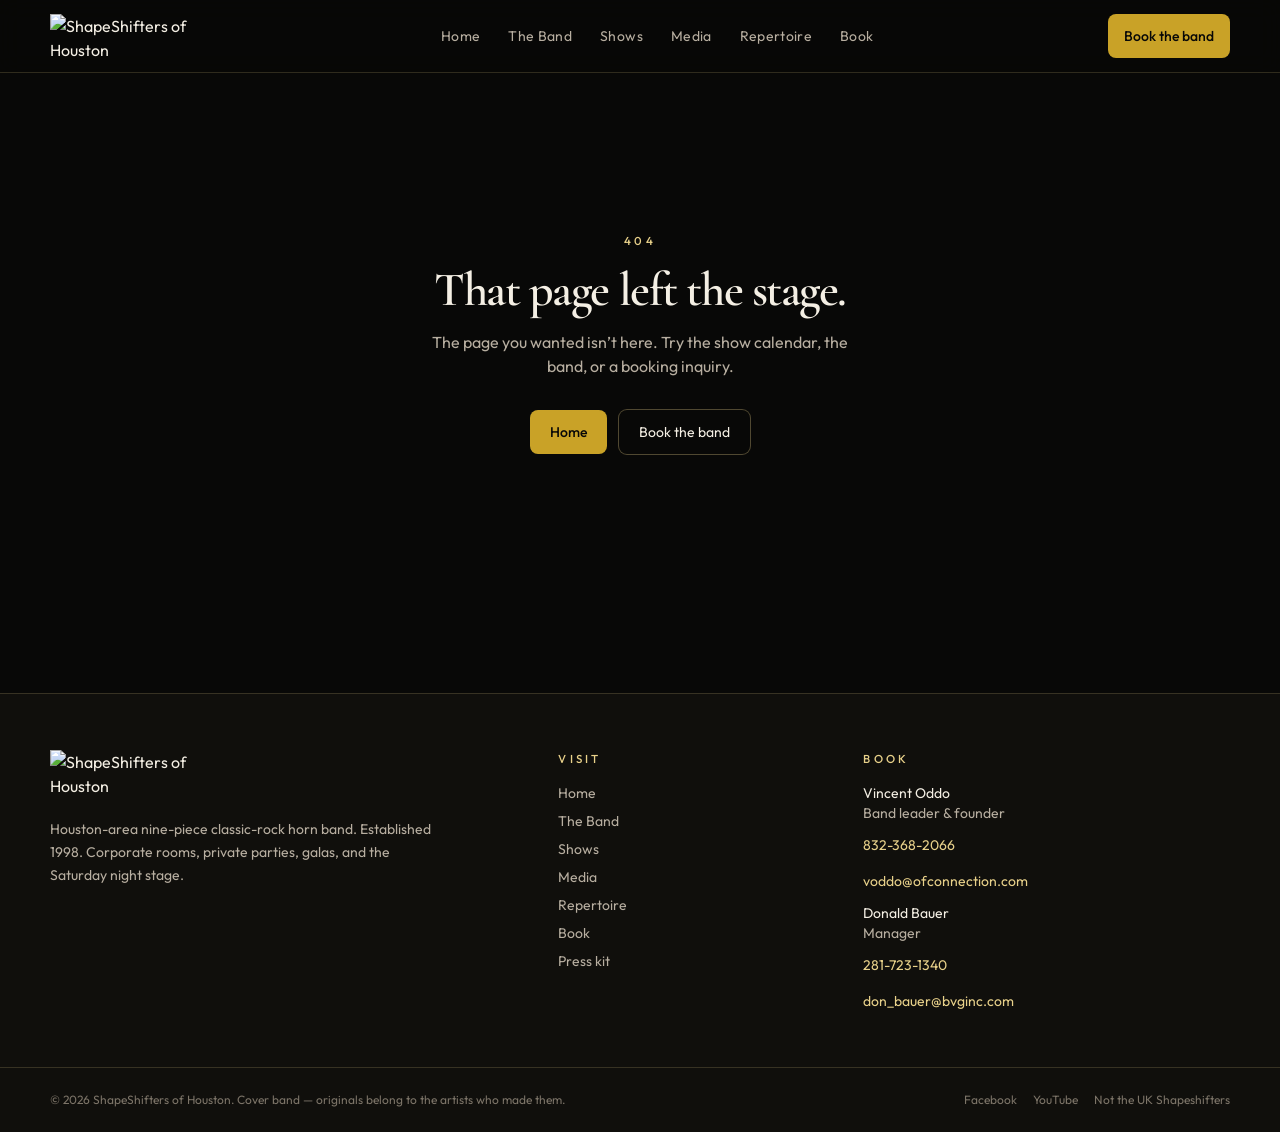
==== index.html @ fe8a3a5a "Publish static client preview with noindex and ShapeShifters branding" ====
<!DOCTYPE html><html lang="en" class="antialiased"><head><meta charSet="utf-8"/><meta name="viewport" content="width=device-width, initial-scale=1"/><link rel="preload" as="image" href="/brand/logo.png"/><link rel="preload" as="image" href="/images/hero-stage.jpg"/><link rel="preload" as="image" href="/images/band-demo-still.jpg"/><link rel="preload" as="image" href="/images/dancefloor.jpg"/><link rel="preload" as="image" href="/images/gala.jpg"/><link rel="preload" as="image" href="/images/kemah-night.jpg"/><link rel="stylesheet" href="/assets/styles-DR6LCAMC.css" data-precedence="default"/><link rel="stylesheet" href="https://fonts.googleapis.com/css2?family=Cormorant+Garamond:ital,wght@0,500;0,600;0,700;1,500&amp;family=Outfit:wght@300;400;500;600;700&amp;display=swap" data-precedence="default"/><title>ShapeShifters of Houston | Nine-piece classic rock horn band</title><meta name="theme-color" content="#080807"/><meta name="author" content="ShapeShifters of Houston"/><meta name="robots" content="noindex, nofollow, noarchive"/><meta property="og:type" content="website"/><meta property="og:title" content="ShapeShifters of Houston"/><meta property="og:description" content="Houston’s nine-piece classic-rock horn band. Trumpet, trombone, sax, flute, guitars, keys, drums, and a percussion battery — with most of the musicians singing. This is ShapeShifters of Houston, the Houston-area nine-piece classic-rock horn band established in 1998 — not the UK house act The Shapeshifters, not New Zealand drum-and-bass group Shapeshifter, and not the Los Angeles hip-hop collective The Shape Shifters."/><meta property="og:image" content="https://shapeshifters-preview.rivastrategies.com/og.jpg"/><meta property="og:url" content="https://shapeshifters-preview.rivastrategies.com/"/><meta name="twitter:card" content="summary_large_image"/><meta name="keywords" content="ShapeShifters of Houston, Houston classic rock band, Houston horn band, Houston cover band, Houston corporate event band, Kemah live music"/><meta name="description" content="ShapeShifters of Houston is a nine-piece classic-rock horn band playing Houston, Kemah, and private rooms since 1998. This is ShapeShifters of Houston, the Houston-area nine-piece classic-rock horn band established in 1998 — not the UK house act The Shapeshifters, not New Zealand drum-and-bass group Shapeshifter, and not the Los Angeles hip-hop collective The Shape Shifters."/><link rel="modulepreload" href="/assets/index-DBVH7sRO.js"/><link rel="modulepreload" href="/assets/routes-BPt6lGoN.js"/><link rel="modulepreload" href="/assets/shows-B_me01XU.js"/><link rel="modulepreload" href="/assets/youtube-embed-C53yi5-o.js"/><link rel="modulepreload" href="/assets/repertoire-BuqA1eXn.js"/><link rel="modulepreload" href="/assets/members-nR6TKfsd.js"/><link rel="icon" type="image/svg+xml" href="/favicon.svg"/><link rel="apple-touch-icon" href="/apple-touch-icon.png"/><link rel="preconnect" href="https://fonts.googleapis.com"/><link rel="preconnect" href="https://fonts.gstatic.com" crossorigin="anonymous"/></head><body class="bg-bg text-fg"><script type="application/ld+json">{"@context":"https://schema.org","@type":"MusicGroup","name":"ShapeShifters of Houston","alternateName":["ShapeShifters","Shape Shifters of Houston","Shapeshifters of Houston"],"description":"Houston-area nine-piece classic rock horn cover band, established in 1998. Not the UK electronic act The Shapeshifters.","foundingDate":"1998","genre":["Classic rock","Rock","Cover band","Horn band"],"url":"https://shapeshiftersofhouston.com","email":"voddo@ofconnection.com","telephone":"+1-832-368-2066","address":{"@type":"PostalAddress","addressLocality":"Houston","addressRegion":"TX","addressCountry":"US"},"memberOf":{"@type":"Organization","name":"Houston live music"},"sameAs":["https://www.facebook.com/p/ShapeShifters-Houston-9-Piece-Horn-Band-Classic-Rock-100063505029523/","https://www.youtube.com/watch?v=I1k7SsJN_Vw"]}</script><!--$--><div class="flex min-h-dvh flex-col bg-bg text-fg"><a href="#main" class="sr-only focus:not-sr-only focus:absolute focus:left-4 focus:top-4 focus:z-50 focus:bg-gold focus:px-3 focus:py-2 focus:text-bg">Skip to content</a><header class="sticky top-0 z-40 border-b border-line bg-bg/85 backdrop-blur-md"><div class="page-shell flex h-16 items-center justify-between gap-4 md:h-[4.5rem]"><a class="flex min-h-11 items-center active" href="/" data-status="active" aria-current="page"><img src="/brand/logo.png" alt="ShapeShifters of Houston" class="brand-logo h-9 w-auto shrink-0 object-contain md:h-11" width="1447" height="407"/></a><nav class="hidden items-center gap-7 lg:flex" aria-label="Primary"><a class="relative py-2 text-sm tracking-wide transition-colors duration-150 hover:text-fg text-fg active" href="/" data-status="active" aria-current="page">Home<span class="absolute inset-x-0 -bottom-0.5 h-px bg-gold-bright"></span></a><a class="relative py-2 text-sm tracking-wide text-muted transition-colors duration-150 hover:text-fg" href="/the-band">The Band</a><a class="relative py-2 text-sm tracking-wide text-muted transition-colors duration-150 hover:text-fg" href="/shows">Shows</a><a class="relative py-2 text-sm tracking-wide text-muted transition-colors duration-150 hover:text-fg" href="/media">Media</a><a class="relative py-2 text-sm tracking-wide text-muted transition-colors duration-150 hover:text-fg" href="/repertoire">Repertoire</a><a class="relative py-2 text-sm tracking-wide text-muted transition-colors duration-150 hover:text-fg" href="/book">Book</a></nav><div class="flex items-center gap-2"><a class="hidden min-h-11 items-center rounded-sm bg-gold px-4 text-sm font-medium text-bg transition-colors duration-150 hover:bg-gold-bright sm:inline-flex" href="/book">Book the band</a><button type="button" class="inline-flex size-11 items-center justify-center rounded-sm text-fg lg:hidden" aria-expanded="false" aria-controls="mobile-nav" aria-label="Open menu"><svg xmlns="http://www.w3.org/2000/svg" width="24" height="24" viewBox="0 0 24 24" fill="none" stroke="currentColor" stroke-width="2" stroke-linecap="round" stroke-linejoin="round" class="lucide lucide-menu size-5" aria-hidden="true"><path d="M4 12h16"></path><path d="M4 18h16"></path><path d="M4 6h16"></path></svg></button></div></div></header><div id="main" class="flex-1"><section class="relative min-h-[92dvh] overflow-hidden"><img src="/images/hero-stage.jpg" alt="" class="absolute inset-0 h-full w-full object-cover"/><div class="absolute inset-0 bg-gradient-to-b from-bg/40 via-bg/55 to-bg"></div><div class="grain"></div><div class="page-shell relative flex min-h-[92dvh] flex-col justify-end pb-16 pt-28"><p class="eyebrow reveal">Houston · Est. 1998</p><img src="/brand/logo.png" alt="ShapeShifters of Houston" class="brand-logo reveal mt-6 h-auto w-full max-w-md object-contain object-left self-start md:max-w-2xl" style="animation-delay:80ms" width="1447" height="407"/><h1 class="display reveal mt-8 max-w-3xl text-5xl text-fg sm:text-6xl md:text-7xl" style="animation-delay:140ms">Nine pieces. A horn section. A full stage.</h1><p class="reveal mt-5 max-w-xl text-lg leading-relaxed text-muted" style="animation-delay:220ms">Classic rock, played like it still matters. A horn section. Multiple vocalists. A full stage you can hire.</p><div class="reveal mt-8 flex flex-wrap gap-3" style="animation-delay:300ms"><a class="inline-flex min-h-12 items-center rounded-sm bg-gold px-6 text-sm font-medium text-bg" href="/shows">See them live</a><a class="inline-flex min-h-12 items-center rounded-sm px-6 text-sm text-fg shadow-[0_0_0_1px_color-mix(in_oklab,var(--color-gold-bright)_40%,transparent)]" href="/book">Book the band</a></div></div></section><section class="border-y border-line bg-bg-2"><div class="page-shell grid gap-8 py-10 md:grid-cols-4"><div><div class="display text-4xl text-gold-bright md:text-5xl">1998</div><div class="mt-2 text-sm text-muted">Houston band since</div></div><div><div class="display text-4xl text-gold-bright md:text-5xl">9</div><div class="mt-2 text-sm text-muted">Musicians on a full stage</div></div><div><div class="display text-4xl text-gold-bright md:text-5xl">5</div><div class="mt-2 text-sm text-muted">Decades in the book</div></div><div><div class="display text-4xl text-gold-bright md:text-5xl">Horn section</div><div class="mt-2 text-sm text-muted">Trumpet, trombone, sax, flute</div></div></div></section><section class="page-shell grid items-center gap-10 py-20 lg:grid-cols-2"><div><p class="eyebrow">The show</p><h2 class="display mt-4 text-4xl md:text-5xl">Not a four-piece in the corner.</h2><p class="mt-5 max-w-lg text-base leading-relaxed text-muted">ShapeShifters of Houston walks in as a nine-piece classic-rock horn band. Brass in the air. Extra percussion. People who can sing the verses, not just the choruses. It is built for rooms that want a night, not background.</p><ul class="mt-6 grid grid-cols-2 gap-2 text-sm text-fg"><li class="flex items-center gap-2"><span class="h-px w-4 bg-gold"></span>Trumpet</li><li class="flex items-center gap-2"><span class="h-px w-4 bg-gold"></span>Trombone</li><li class="flex items-center gap-2"><span class="h-px w-4 bg-gold"></span>Saxophone</li><li class="flex items-center gap-2"><span class="h-px w-4 bg-gold"></span>Flute</li><li class="flex items-center gap-2"><span class="h-px w-4 bg-gold"></span>Electric guitar</li><li class="flex items-center gap-2"><span class="h-px w-4 bg-gold"></span>Acoustic guitar</li><li class="flex items-center gap-2"><span class="h-px w-4 bg-gold"></span>Bass guitar</li><li class="flex items-center gap-2"><span class="h-px w-4 bg-gold"></span>Keyboards</li></ul><a class="mt-8 inline-flex min-h-11 items-center gap-1 text-sm text-gold-bright" href="/the-band">Meet the band <svg xmlns="http://www.w3.org/2000/svg" width="24" height="24" viewBox="0 0 24 24" fill="none" stroke="currentColor" stroke-width="2" stroke-linecap="round" stroke-linejoin="round" class="lucide lucide-arrow-up-right size-4" aria-hidden="true"><path d="M7 7h10v10"></path><path d="M7 17 17 7"></path></svg></a></div><div class="relative overflow-hidden rounded-lg bg-surface "><button type="button" class="group relative block aspect-video w-full"><img src="/images/band-demo-still.jpg" alt="Play the ShapeShifters of Houston demo" class="h-full w-full object-cover"/><span class="absolute inset-0 bg-gradient-to-t from-bg via-bg/20 to-transparent"></span><span class="absolute inset-0 flex items-center justify-center"><span class="flex size-16 items-center justify-center rounded-full bg-gold text-bg shadow-[0_0_0_1px_color-mix(in_oklab,var(--color-gold-bright)_40%,transparent)] transition-transform duration-150 group-hover:scale-[1.04]"><svg xmlns="http://www.w3.org/2000/svg" width="24" height="24" viewBox="0 0 24 24" fill="currentColor" stroke="currentColor" stroke-width="2" stroke-linecap="round" stroke-linejoin="round" class="lucide lucide-play ml-0.5 size-7" aria-hidden="true"><polygon points="6 3 20 12 6 21 6 3"></polygon></svg></span></span><span class="absolute bottom-4 left-4 right-4 text-left"><span class="eyebrow">Demo · <!-- -->8:22</span><span class="mt-1 block font-display text-xl text-fg md:text-2xl">See the band.</span></span></button></div></section><section class="relative overflow-hidden border-y border-line py-6"><div class="marquee-track text-2xl text-subtle md:text-3xl"><span class="font-display italic">The Beatles<span class="mx-4 text-gold">·</span></span><span class="font-display italic">Jethro Tull<span class="mx-4 text-gold">·</span></span><span class="font-display italic">Pink Floyd<span class="mx-4 text-gold">·</span></span><span class="font-display italic">Peter Gabriel<span class="mx-4 text-gold">·</span></span><span class="font-display italic">David Bowie<span class="mx-4 text-gold">·</span></span><span class="font-display italic">Elton John<span class="mx-4 text-gold">·</span></span><span class="font-display italic">Billy Joel<span class="mx-4 text-gold">·</span></span><span class="font-display italic">Steely Dan<span class="mx-4 text-gold">·</span></span><span class="font-display italic">Chicago<span class="mx-4 text-gold">·</span></span><span class="font-display italic">Santana<span class="mx-4 text-gold">·</span></span><span class="font-display italic">Freddie Hubbard<span class="mx-4 text-gold">·</span></span><span class="font-display italic">Tom Jones<span class="mx-4 text-gold">·</span></span><span class="font-display italic">Prince<span class="mx-4 text-gold">·</span></span><span class="font-display italic">Phil Collins<span class="mx-4 text-gold">·</span></span><span class="font-display italic">Beck<span class="mx-4 text-gold">·</span></span><span class="font-display italic">The Beatles<span class="mx-4 text-gold">·</span></span><span class="font-display italic">Jethro Tull<span class="mx-4 text-gold">·</span></span><span class="font-display italic">Pink Floyd<span class="mx-4 text-gold">·</span></span><span class="font-display italic">Peter Gabriel<span class="mx-4 text-gold">·</span></span><span class="font-display italic">David Bowie<span class="mx-4 text-gold">·</span></span><span class="font-display italic">Elton John<span class="mx-4 text-gold">·</span></span><span class="font-display italic">Billy Joel<span class="mx-4 text-gold">·</span></span><span class="font-display italic">Steely Dan<span class="mx-4 text-gold">·</span></span><span class="font-display italic">Chicago<span class="mx-4 text-gold">·</span></span><span class="font-display italic">Santana<span class="mx-4 text-gold">·</span></span><span class="font-display italic">Freddie Hubbard<span class="mx-4 text-gold">·</span></span><span class="font-display italic">Tom Jones<span class="mx-4 text-gold">·</span></span><span class="font-display italic">Prince<span class="mx-4 text-gold">·</span></span><span class="font-display italic">Phil Collins<span class="mx-4 text-gold">·</span></span><span class="font-display italic">Beck<span class="mx-4 text-gold">·</span></span></div></section><section class="page-shell grid gap-6 py-20 lg:grid-cols-2"><article class="relative min-h-[420px] overflow-hidden rounded-lg"><img src="/images/dancefloor.jpg" alt="" class="absolute inset-0 h-full w-full object-cover"/><div class="absolute inset-0 bg-gradient-to-t from-bg via-bg/40 to-bg/10"></div><div class="relative flex h-full flex-col justify-end p-8"><svg xmlns="http://www.w3.org/2000/svg" width="24" height="24" viewBox="0 0 24 24" fill="none" stroke="currentColor" stroke-width="2" stroke-linecap="round" stroke-linejoin="round" class="lucide lucide-music size-5 text-gold-bright" aria-hidden="true"><path d="M9 18V5l12-2v13"></path><circle cx="6" cy="18" r="3"></circle><circle cx="18" cy="16" r="3"></circle></svg><h2 class="display mt-4 text-4xl">For the night out</h2><p class="mt-3 max-w-md text-sm leading-relaxed text-muted">Kemah Saturdays. Clear Lake rooms. Festival stages. If you already know the band — or just found them on a venue calendar — this is where they play next.</p><a class="mt-6 inline-flex min-h-11 w-fit items-center rounded-sm bg-gold px-5 text-sm font-medium text-bg" href="/shows">Upcoming shows</a></div></article><article class="relative min-h-[420px] overflow-hidden rounded-lg"><img src="/images/gala.jpg" alt="" class="absolute inset-0 h-full w-full object-cover"/><div class="absolute inset-0 bg-gradient-to-t from-bg via-bg/45 to-bg/10"></div><div class="relative flex h-full flex-col justify-end p-8"><svg xmlns="http://www.w3.org/2000/svg" width="24" height="24" viewBox="0 0 24 24" fill="none" stroke="currentColor" stroke-width="2" stroke-linecap="round" stroke-linejoin="round" class="lucide lucide-users size-5 text-gold-bright" aria-hidden="true"><path d="M16 21v-2a4 4 0 0 0-4-4H6a4 4 0 0 0-4 4v2"></path><path d="M16 3.128a4 4 0 0 1 0 7.744"></path><path d="M22 21v-2a4 4 0 0 0-3-3.87"></path><circle cx="9" cy="7" r="4"></circle></svg><h2 class="display mt-4 text-4xl">For the room you have to fill</h2><p class="mt-3 max-w-md text-sm leading-relaxed text-muted">Corporate, private, banquet, gala. An experienced Houston band that already knows how to occupy a ballroom without turning it into a nightclub.</p><a class="mt-6 inline-flex min-h-11 w-fit items-center rounded-sm bg-gold px-5 text-sm font-medium text-bg" href="/book">Hire ShapeShifters</a></div></article></section><section class="page-shell py-8"><div class="mb-6 flex items-end justify-between gap-4"><div><p class="eyebrow">On the books</p><h2 class="display mt-3 text-4xl">Next up</h2></div><a class="text-sm text-gold-bright" href="/shows">Full calendar</a></div><article class="grid gap-6 rounded-lg bg-surface p-6 shadow-border md:grid-cols-[auto_1fr_auto] md:items-center"><div class="flex items-baseline gap-3 md:block md:text-center"><span class="eyebrow">Oct</span><span class="display block text-4xl leading-none text-fg">17</span><span class="text-xs text-subtle">2026</span></div><div><h3 class="font-display text-2xl text-fg">Rock Neutney&#x27;s</h3><p class="mt-1 flex flex-wrap items-center gap-x-3 gap-y-1 text-sm text-muted"><span class="inline-flex items-center gap-1.5"><svg xmlns="http://www.w3.org/2000/svg" width="24" height="24" viewBox="0 0 24 24" fill="none" stroke="currentColor" stroke-width="2" stroke-linecap="round" stroke-linejoin="round" class="lucide lucide-map-pin size-3.5" aria-hidden="true"><path d="M20 10c0 4.993-5.539 10.193-7.399 11.799a1 1 0 0 1-1.202 0C9.539 20.193 4 14.993 4 10a8 8 0 0 1 16 0"></path><circle cx="12" cy="10" r="3"></circle></svg>Clear Lake, Houston, TX</span></p><p class="mt-2 text-sm text-subtle">Listed on the band’s 2026 calendar. The source line read “October 17, 2024” under the 2026 heading; treated here as the 2026 date from that schedule.</p></div><div class="flex flex-wrap gap-2 md:justify-end"><a href="https://www.rockneutney.com" target="_blank" rel="noreferrer" class="inline-flex min-h-11 items-center rounded-sm px-4 text-sm text-fg shadow-[0_0_0_1px_color-mix(in_oklab,var(--color-gold-bright)_28%,transparent)]">Venue</a></div></article></section><section class="mt-16 bg-bg-2 py-20"><div class="page-shell"><p class="eyebrow">The professional band you can hire</p><h2 class="display mt-4 max-w-2xl text-4xl md:text-5xl">Same musicians. Different rooms.</h2><p class="mt-5 max-w-2xl text-muted">The band has spent decades in clubs, hotel ballrooms, country clubs, and private events around Houston and the Bay Area. Production for private and corporate work is handled with a contract sound and lighting engineer.</p><ul class="mt-8 grid gap-3 sm:grid-cols-2 lg:grid-cols-3"><li class="rounded-md bg-surface px-4 py-4 text-sm shadow-border">Corporate events</li><li class="rounded-md bg-surface px-4 py-4 text-sm shadow-border">Private parties</li><li class="rounded-md bg-surface px-4 py-4 text-sm shadow-border">Banquets &amp; galas</li><li class="rounded-md bg-surface px-4 py-4 text-sm shadow-border">Special events</li><li class="rounded-md bg-surface px-4 py-4 text-sm shadow-border">Public performances</li><li class="rounded-md bg-surface px-4 py-4 text-sm shadow-border">Clubs &amp; venues</li></ul><div class="mt-8 flex flex-wrap gap-3"><a class="inline-flex min-h-12 items-center rounded-sm bg-gold px-6 text-sm font-medium text-bg" href="/book">Request a date</a><a class="inline-flex min-h-12 items-center rounded-sm px-6 text-sm text-fg shadow-[0_0_0_1px_color-mix(in_oklab,var(--color-gold-bright)_32%,transparent)]" href="/press">Press kit</a></div></div></section><section class="page-shell py-20"><div class="flex items-end justify-between"><div><p class="eyebrow">The band</p><h2 class="display mt-3 text-4xl">Nine chairs. Real players.</h2></div><a class="hidden text-sm text-gold-bright sm:inline" href="/the-band">Full roster</a></div><div class="mt-10 grid gap-px bg-line sm:grid-cols-2 lg:grid-cols-3"><div class="bg-bg p-6"><h3 class="font-display text-2xl">Vincent Oddo</h3><p class="mt-2 text-sm text-muted">Founder · lead vocal &amp; trumpet</p></div><div class="bg-bg p-6"><h3 class="font-display text-2xl">Adam Estes</h3><p class="mt-2 text-sm text-muted">Keyboards · vocals · acoustic guitar</p></div><div class="bg-bg p-6"><h3 class="font-display text-2xl">Jeff Carter</h3><p class="mt-2 text-sm text-muted">Drums</p></div><div class="bg-bg p-6"><h3 class="font-display text-2xl">Cameron Scott</h3><p class="mt-2 text-sm text-muted">Saxophone · vocals · flute</p></div><div class="bg-bg p-6"><h3 class="font-display text-2xl">Mike Donohue</h3><p class="mt-2 text-sm text-muted">Trombone · vocals · keys · guitar</p></div><div class="bg-bg p-6"><h3 class="font-display text-2xl">Al Pagliuso</h3><p class="mt-2 text-sm text-muted">Percussion</p></div><div class="bg-bg p-6"><h3 class="font-display text-2xl">Paul Chester</h3><p class="mt-2 text-sm text-muted">Lead guitar · vocals</p></div><div class="bg-bg p-6"><h3 class="font-display text-2xl">Randy Holland</h3><p class="mt-2 text-sm text-muted">Bass guitar</p></div><div class="bg-bg p-6"><h3 class="font-display text-2xl">Don Bauer</h3><p class="mt-2 text-sm text-muted">Manager · percussion · vocals · sound</p></div></div><p class="mt-6 text-xs text-subtle">Roster as published by the band. Individual chairs can change.</p></section><section class="relative overflow-hidden"><img src="/images/kemah-night.jpg" alt="" class="absolute inset-0 h-full w-full object-cover"/><div class="absolute inset-0 bg-bg/75"></div><div class="page-shell relative py-24 text-center"><svg xmlns="http://www.w3.org/2000/svg" width="24" height="24" viewBox="0 0 24 24" fill="none" stroke="currentColor" stroke-width="2" stroke-linecap="round" stroke-linejoin="round" class="lucide lucide-calendar-days mx-auto size-6 text-gold-bright" aria-hidden="true"><path d="M8 2v4"></path><path d="M16 2v4"></path><rect width="18" height="18" x="3" y="4" rx="2"></rect><path d="M3 10h18"></path><path d="M8 14h.01"></path><path d="M12 14h.01"></path><path d="M16 14h.01"></path><path d="M8 18h.01"></path><path d="M12 18h.01"></path><path d="M16 18h.01"></path></svg><h2 class="display mx-auto mt-5 max-w-2xl text-4xl md:text-6xl">Put nine pieces on the stage.</h2><p class="mx-auto mt-4 max-w-lg text-muted">Tell them the room, the date, and the kind of night. They’ll tell you if they can take it.</p><a class="mt-8 inline-flex min-h-12 items-center rounded-sm bg-gold px-8 text-sm font-medium text-bg" href="/book">Book ShapeShifters of Houston</a></div></section></div><footer class="mt-20 border-t border-line bg-bg-2"><div class="page-shell grid gap-10 py-14 md:grid-cols-12"><div class="md:col-span-5"><img src="/brand/logo.png" alt="ShapeShifters of Houston" class="brand-logo h-12 w-auto max-w-full object-contain" width="1447" height="407"/><p class="mt-5 max-w-sm text-sm leading-relaxed text-muted">Houston-area nine-piece classic-rock horn band. Established 1998. Corporate rooms, private parties, galas, and the Saturday night stage.</p></div><div class="md:col-span-3"><p class="eyebrow">Visit</p><ul class="mt-4 space-y-2 text-sm"><li><a class="text-muted hover:text-fg active" href="/" data-status="active" aria-current="page">Home</a></li><li><a class="text-muted hover:text-fg" href="/the-band">The Band</a></li><li><a class="text-muted hover:text-fg" href="/shows">Shows</a></li><li><a class="text-muted hover:text-fg" href="/media">Media</a></li><li><a class="text-muted hover:text-fg" href="/repertoire">Repertoire</a></li><li><a class="text-muted hover:text-fg" href="/book">Book</a></li><li><a class="text-muted hover:text-fg" href="/press">Press kit</a></li></ul></div><div class="md:col-span-4"><p class="eyebrow">Book</p><ul class="mt-4 space-y-3 text-sm text-muted"><li><div class="text-fg">Vincent Oddo</div><div>Band leader &amp; founder</div><a class="mt-1 inline-block min-h-11 py-2 text-gold-bright hover:text-gold" href="tel:+18323682066">832-368-2066</a><div><a class="text-gold-bright hover:text-gold" href="mailto:voddo@ofconnection.com">voddo@ofconnection.com</a></div></li><li><div class="text-fg">Donald Bauer</div><div>Manager</div><a class="mt-1 inline-block min-h-11 py-2 text-gold-bright hover:text-gold" href="tel:+12817231340">281-723-1340</a><div><a class="text-gold-bright hover:text-gold" href="mailto:don_bauer@bvginc.com">don_bauer@bvginc.com</a></div></li></ul></div></div><div class="border-t border-line"><div class="page-shell flex flex-col gap-3 py-6 text-xs text-subtle sm:flex-row sm:items-center sm:justify-between"><p>© <!-- -->2026<!-- --> ShapeShifters of Houston. Cover band — originals belong to the artists who made them.</p><div class="flex flex-wrap gap-4"><a href="https://www.facebook.com/p/ShapeShifters-Houston-9-Piece-Horn-Band-Classic-Rock-100063505029523/" target="_blank" rel="noreferrer" class="hover:text-fg">Facebook</a><a href="https://www.youtube.com/watch?v=I1k7SsJN_Vw" target="_blank" rel="noreferrer" class="hover:text-fg">YouTube</a><a class="hover:text-fg" href="/press">Not the UK Shapeshifters</a></div></div></div></footer></div><!--/$--><script data-tsr-stream-part="">(self.$R=self.$R||{})["tsr"]=[];self.$_TSR={h(){this.hydrated=!0,this.c()},e(){this.streamEnded=!0,this.c()},c(){this.hydrated&&this.streamEnded&&(delete self.$_TSR,delete self.$R.tsr)},p(e){this.initialized?e():this.buffer.push(e)},buffer:[]};$_TSR.router=($R=>$R[0]={manifest:$R[1]={routes:$R[2]={__root__:$R[3]={preloads:$R[4]=["/assets/index-DBVH7sRO.js"],scripts:$R[5]=[$R[6]={attrs:$R[7]={type:"module",async:!0,src:"/assets/index-DBVH7sRO.js"}}]},"/":$R[8]={preloads:$R[9]=["/assets/routes-BPt6lGoN.js","/assets/shows-B_me01XU.js","/assets/youtube-embed-C53yi5-o.js","/assets/repertoire-BuqA1eXn.js","/assets/members-nR6TKfsd.js"]}}},matches:$R[10]=[$R[11]={i:"__root__ ",u:1790093226981,s:"success",ssr:!0},$R[12]={i:"  ",u:1790093226981,s:"success",ssr:!0}]})($R["tsr"]);$_TSR.e();{let s=document.currentScript,p;while((p=s.previousElementSibling)&&p.hasAttribute('data-tsr-stream-part'))p.remove();s.remove()}</script><script type="module" async="" src="/assets/index-DBVH7sRO.js"></script><script>document.currentScript.remove();/*$tsr-stream-boundary*/</script></body></html>
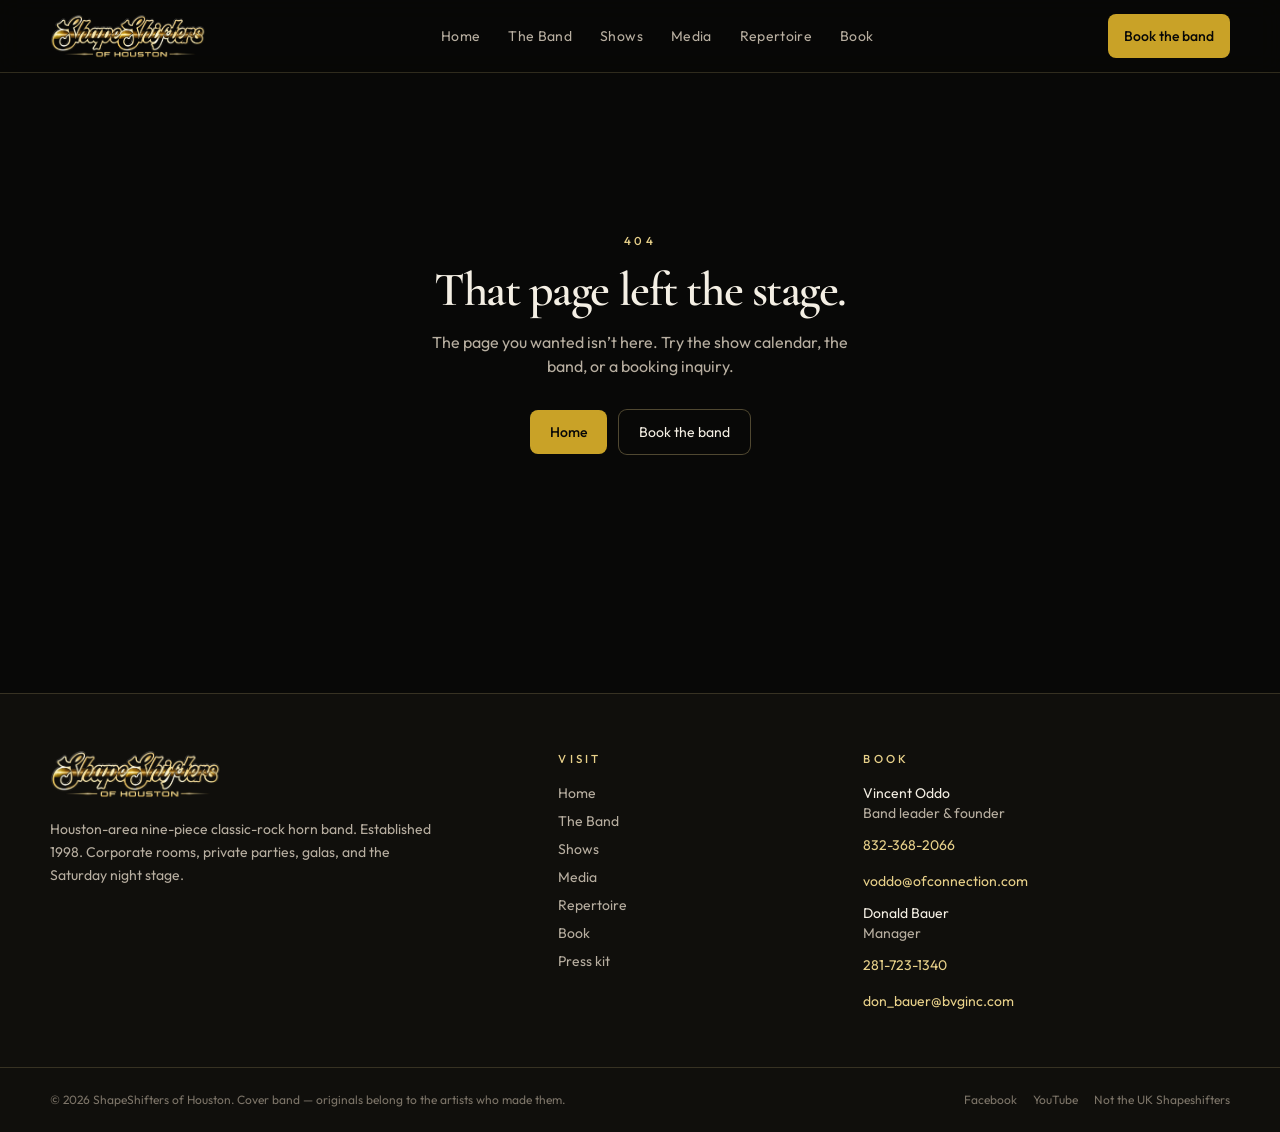
==== commit d3f47391: "Refresh logo URL across preview pages" ====
--- a/index.html
+++ b/index.html
@@ -1 +1 @@
-<!DOCTYPE html><html lang="en" class="antialiased"><head><meta charSet="utf-8"/><meta name="viewport" content="width=device-width, initial-scale=1"/><link rel="preload" as="image" href="/brand/logo.png"/><link rel="preload" as="image" href="/images/hero-stage.jpg"/><link rel="preload" as="image" href="/images/band-demo-still.jpg"/><link rel="preload" as="image" href="/images/dancefloor.jpg"/><link rel="preload" as="image" href="/images/gala.jpg"/><link rel="preload" as="image" href="/images/kemah-night.jpg"/><link rel="stylesheet" href="/assets/styles-DR6LCAMC.css" data-precedence="default"/><link rel="stylesheet" href="https://fonts.googleapis.com/css2?family=Cormorant+Garamond:ital,wght@0,500;0,600;0,700;1,500&amp;family=Outfit:wght@300;400;500;600;700&amp;display=swap" data-precedence="default"/><title>ShapeShifters of Houston | Nine-piece classic rock horn band</title><meta name="theme-color" content="#080807"/><meta name="author" content="ShapeShifters of Houston"/><meta name="robots" content="noindex, nofollow, noarchive"/><meta property="og:type" content="website"/><meta property="og:title" content="ShapeShifters of Houston"/><meta property="og:description" content="Houston’s nine-piece classic-rock horn band. Trumpet, trombone, sax, flute, guitars, keys, drums, and a percussion battery — with most of the musicians singing. This is ShapeShifters of Houston, the Houston-area nine-piece classic-rock horn band established in 1998 — not the UK house act The Shapeshifters, not New Zealand drum-and-bass group Shapeshifter, and not the Los Angeles hip-hop collective The Shape Shifters."/><meta property="og:image" content="https://shapeshifters-preview.rivastrategies.com/og.jpg"/><meta property="og:url" content="https://shapeshifters-preview.rivastrategies.com/"/><meta name="twitter:card" content="summary_large_image"/><meta name="keywords" content="ShapeShifters of Houston, Houston classic rock band, Houston horn band, Houston cover band, Houston corporate event band, Kemah live music"/><meta name="description" content="ShapeShifters of Houston is a nine-piece classic-rock horn band playing Houston, Kemah, and private rooms since 1998. This is ShapeShifters of Houston, the Houston-area nine-piece classic-rock horn band established in 1998 — not the UK house act The Shapeshifters, not New Zealand drum-and-bass group Shapeshifter, and not the Los Angeles hip-hop collective The Shape Shifters."/><link rel="modulepreload" href="/assets/index-DBVH7sRO.js"/><link rel="modulepreload" href="/assets/routes-BPt6lGoN.js"/><link rel="modulepreload" href="/assets/shows-B_me01XU.js"/><link rel="modulepreload" href="/assets/youtube-embed-C53yi5-o.js"/><link rel="modulepreload" href="/assets/repertoire-BuqA1eXn.js"/><link rel="modulepreload" href="/assets/members-nR6TKfsd.js"/><link rel="icon" type="image/svg+xml" href="/favicon.svg"/><link rel="apple-touch-icon" href="/apple-touch-icon.png"/><link rel="preconnect" href="https://fonts.googleapis.com"/><link rel="preconnect" href="https://fonts.gstatic.com" crossorigin="anonymous"/></head><body class="bg-bg text-fg"><script type="application/ld+json">{"@context":"https://schema.org","@type":"MusicGroup","name":"ShapeShifters of Houston","alternateName":["ShapeShifters","Shape Shifters of Houston","Shapeshifters of Houston"],"description":"Houston-area nine-piece classic rock horn cover band, established in 1998. Not the UK electronic act The Shapeshifters.","foundingDate":"1998","genre":["Classic rock","Rock","Cover band","Horn band"],"url":"https://shapeshiftersofhouston.com","email":"voddo@ofconnection.com","telephone":"+1-832-368-2066","address":{"@type":"PostalAddress","addressLocality":"Houston","addressRegion":"TX","addressCountry":"US"},"memberOf":{"@type":"Organization","name":"Houston live music"},"sameAs":["https://www.facebook.com/p/ShapeShifters-Houston-9-Piece-Horn-Band-Classic-Rock-100063505029523/","https://www.youtube.com/watch?v=I1k7SsJN_Vw"]}</script><!--$--><div class="flex min-h-dvh flex-col bg-bg text-fg"><a href="#main" class="sr-only focus:not-sr-only focus:absolute focus:left-4 focus:top-4 focus:z-50 focus:bg-gold focus:px-3 focus:py-2 focus:text-bg">Skip to content</a><header class="sticky top-0 z-40 border-b border-line bg-bg/85 backdrop-blur-md"><div class="page-shell flex h-16 items-center justify-between gap-4 md:h-[4.5rem]"><a class="flex min-h-11 items-center active" href="/" data-status="active" aria-current="page"><img src="/brand/logo.png" alt="ShapeShifters of Houston" class="brand-logo h-9 w-auto shrink-0 object-contain md:h-11" width="1447" height="407"/></a><nav class="hidden items-center gap-7 lg:flex" aria-label="Primary"><a class="relative py-2 text-sm tracking-wide transition-colors duration-150 hover:text-fg text-fg active" href="/" data-status="active" aria-current="page">Home<span class="absolute inset-x-0 -bottom-0.5 h-px bg-gold-bright"></span></a><a class="relative py-2 text-sm tracking-wide text-muted transition-colors duration-150 hover:text-fg" href="/the-band">The Band</a><a class="relative py-2 text-sm tracking-wide text-muted transition-colors duration-150 hover:text-fg" href="/shows">Shows</a><a class="relative py-2 text-sm tracking-wide text-muted transition-colors duration-150 hover:text-fg" href="/media">Media</a><a class="relative py-2 text-sm tracking-wide text-muted transition-colors duration-150 hover:text-fg" href="/repertoire">Repertoire</a><a class="relative py-2 text-sm tracking-wide text-muted transition-colors duration-150 hover:text-fg" href="/book">Book</a></nav><div class="flex items-center gap-2"><a class="hidden min-h-11 items-center rounded-sm bg-gold px-4 text-sm font-medium text-bg transition-colors duration-150 hover:bg-gold-bright sm:inline-flex" href="/book">Book the band</a><button type="button" class="inline-flex size-11 items-center justify-center rounded-sm text-fg lg:hidden" aria-expanded="false" aria-controls="mobile-nav" aria-label="Open menu"><svg xmlns="http://www.w3.org/2000/svg" width="24" height="24" viewBox="0 0 24 24" fill="none" stroke="currentColor" stroke-width="2" stroke-linecap="round" stroke-linejoin="round" class="lucide lucide-menu size-5" aria-hidden="true"><path d="M4 12h16"></path><path d="M4 18h16"></path><path d="M4 6h16"></path></svg></button></div></div></header><div id="main" class="flex-1"><section class="relative min-h-[92dvh] overflow-hidden"><img src="/images/hero-stage.jpg" alt="" class="absolute inset-0 h-full w-full object-cover"/><div class="absolute inset-0 bg-gradient-to-b from-bg/40 via-bg/55 to-bg"></div><div class="grain"></div><div class="page-shell relative flex min-h-[92dvh] flex-col justify-end pb-16 pt-28"><p class="eyebrow reveal">Houston · Est. 1998</p><img src="/brand/logo.png" alt="ShapeShifters of Houston" class="brand-logo reveal mt-6 h-auto w-full max-w-md object-contain object-left self-start md:max-w-2xl" style="animation-delay:80ms" width="1447" height="407"/><h1 class="display reveal mt-8 max-w-3xl text-5xl text-fg sm:text-6xl md:text-7xl" style="animation-delay:140ms">Nine pieces. A horn section. A full stage.</h1><p class="reveal mt-5 max-w-xl text-lg leading-relaxed text-muted" style="animation-delay:220ms">Classic rock, played like it still matters. A horn section. Multiple vocalists. A full stage you can hire.</p><div class="reveal mt-8 flex flex-wrap gap-3" style="animation-delay:300ms"><a class="inline-flex min-h-12 items-center rounded-sm bg-gold px-6 text-sm font-medium text-bg" href="/shows">See them live</a><a class="inline-flex min-h-12 items-center rounded-sm px-6 text-sm text-fg shadow-[0_0_0_1px_color-mix(in_oklab,var(--color-gold-bright)_40%,transparent)]" href="/book">Book the band</a></div></div></section><section class="border-y border-line bg-bg-2"><div class="page-shell grid gap-8 py-10 md:grid-cols-4"><div><div class="display text-4xl text-gold-bright md:text-5xl">1998</div><div class="mt-2 text-sm text-muted">Houston band since</div></div><div><div class="display text-4xl text-gold-bright md:text-5xl">9</div><div class="mt-2 text-sm text-muted">Musicians on a full stage</div></div><div><div class="display text-4xl text-gold-bright md:text-5xl">5</div><div class="mt-2 text-sm text-muted">Decades in the book</div></div><div><div class="display text-4xl text-gold-bright md:text-5xl">Horn section</div><div class="mt-2 text-sm text-muted">Trumpet, trombone, sax, flute</div></div></div></section><section class="page-shell grid items-center gap-10 py-20 lg:grid-cols-2"><div><p class="eyebrow">The show</p><h2 class="display mt-4 text-4xl md:text-5xl">Not a four-piece in the corner.</h2><p class="mt-5 max-w-lg text-base leading-relaxed text-muted">ShapeShifters of Houston walks in as a nine-piece classic-rock horn band. Brass in the air. Extra percussion. People who can sing the verses, not just the choruses. It is built for rooms that want a night, not background.</p><ul class="mt-6 grid grid-cols-2 gap-2 text-sm text-fg"><li class="flex items-center gap-2"><span class="h-px w-4 bg-gold"></span>Trumpet</li><li class="flex items-center gap-2"><span class="h-px w-4 bg-gold"></span>Trombone</li><li class="flex items-center gap-2"><span class="h-px w-4 bg-gold"></span>Saxophone</li><li class="flex items-center gap-2"><span class="h-px w-4 bg-gold"></span>Flute</li><li class="flex items-center gap-2"><span class="h-px w-4 bg-gold"></span>Electric guitar</li><li class="flex items-center gap-2"><span class="h-px w-4 bg-gold"></span>Acoustic guitar</li><li class="flex items-center gap-2"><span class="h-px w-4 bg-gold"></span>Bass guitar</li><li class="flex items-center gap-2"><span class="h-px w-4 bg-gold"></span>Keyboards</li></ul><a class="mt-8 inline-flex min-h-11 items-center gap-1 text-sm text-gold-bright" href="/the-band">Meet the band <svg xmlns="http://www.w3.org/2000/svg" width="24" height="24" viewBox="0 0 24 24" fill="none" stroke="currentColor" stroke-width="2" stroke-linecap="round" stroke-linejoin="round" class="lucide lucide-arrow-up-right size-4" aria-hidden="true"><path d="M7 7h10v10"></path><path d="M7 17 17 7"></path></svg></a></div><div class="relative overflow-hidden rounded-lg bg-surface "><button type="button" class="group relative block aspect-video w-full"><img src="/images/band-demo-still.jpg" alt="Play the ShapeShifters of Houston demo" class="h-full w-full object-cover"/><span class="absolute inset-0 bg-gradient-to-t from-bg via-bg/20 to-transparent"></span><span class="absolute inset-0 flex items-center justify-center"><span class="flex size-16 items-center justify-center rounded-full bg-gold text-bg shadow-[0_0_0_1px_color-mix(in_oklab,var(--color-gold-bright)_40%,transparent)] transition-transform duration-150 group-hover:scale-[1.04]"><svg xmlns="http://www.w3.org/2000/svg" width="24" height="24" viewBox="0 0 24 24" fill="currentColor" stroke="currentColor" stroke-width="2" stroke-linecap="round" stroke-linejoin="round" class="lucide lucide-play ml-0.5 size-7" aria-hidden="true"><polygon points="6 3 20 12 6 21 6 3"></polygon></svg></span></span><span class="absolute bottom-4 left-4 right-4 text-left"><span class="eyebrow">Demo · <!-- -->8:22</span><span class="mt-1 block font-display text-xl text-fg md:text-2xl">See the band.</span></span></button></div></section><section class="relative overflow-hidden border-y border-line py-6"><div class="marquee-track text-2xl text-subtle md:text-3xl"><span class="font-display italic">The Beatles<span class="mx-4 text-gold">·</span></span><span class="font-display italic">Jethro Tull<span class="mx-4 text-gold">·</span></span><span class="font-display italic">Pink Floyd<span class="mx-4 text-gold">·</span></span><span class="font-display italic">Peter Gabriel<span class="mx-4 text-gold">·</span></span><span class="font-display italic">David Bowie<span class="mx-4 text-gold">·</span></span><span class="font-display italic">Elton John<span class="mx-4 text-gold">·</span></span><span class="font-display italic">Billy Joel<span class="mx-4 text-gold">·</span></span><span class="font-display italic">Steely Dan<span class="mx-4 text-gold">·</span></span><span class="font-display italic">Chicago<span class="mx-4 text-gold">·</span></span><span class="font-display italic">Santana<span class="mx-4 text-gold">·</span></span><span class="font-display italic">Freddie Hubbard<span class="mx-4 text-gold">·</span></span><span class="font-display italic">Tom Jones<span class="mx-4 text-gold">·</span></span><span class="font-display italic">Prince<span class="mx-4 text-gold">·</span></span><span class="font-display italic">Phil Collins<span class="mx-4 text-gold">·</span></span><span class="font-display italic">Beck<span class="mx-4 text-gold">·</span></span><span class="font-display italic">The Beatles<span class="mx-4 text-gold">·</span></span><span class="font-display italic">Jethro Tull<span class="mx-4 text-gold">·</span></span><span class="font-display italic">Pink Floyd<span class="mx-4 text-gold">·</span></span><span class="font-display italic">Peter Gabriel<span class="mx-4 text-gold">·</span></span><span class="font-display italic">David Bowie<span class="mx-4 text-gold">·</span></span><span class="font-display italic">Elton John<span class="mx-4 text-gold">·</span></span><span class="font-display italic">Billy Joel<span class="mx-4 text-gold">·</span></span><span class="font-display italic">Steely Dan<span class="mx-4 text-gold">·</span></span><span class="font-display italic">Chicago<span class="mx-4 text-gold">·</span></span><span class="font-display italic">Santana<span class="mx-4 text-gold">·</span></span><span class="font-display italic">Freddie Hubbard<span class="mx-4 text-gold">·</span></span><span class="font-display italic">Tom Jones<span class="mx-4 text-gold">·</span></span><span class="font-display italic">Prince<span class="mx-4 text-gold">·</span></span><span class="font-display italic">Phil Collins<span class="mx-4 text-gold">·</span></span><span class="font-display italic">Beck<span class="mx-4 text-gold">·</span></span></div></section><section class="page-shell grid gap-6 py-20 lg:grid-cols-2"><article class="relative min-h-[420px] overflow-hidden rounded-lg"><img src="/images/dancefloor.jpg" alt="" class="absolute inset-0 h-full w-full object-cover"/><div class="absolute inset-0 bg-gradient-to-t from-bg via-bg/40 to-bg/10"></div><div class="relative flex h-full flex-col justify-end p-8"><svg xmlns="http://www.w3.org/2000/svg" width="24" height="24" viewBox="0 0 24 24" fill="none" stroke="currentColor" stroke-width="2" stroke-linecap="round" stroke-linejoin="round" class="lucide lucide-music size-5 text-gold-bright" aria-hidden="true"><path d="M9 18V5l12-2v13"></path><circle cx="6" cy="18" r="3"></circle><circle cx="18" cy="16" r="3"></circle></svg><h2 class="display mt-4 text-4xl">For the night out</h2><p class="mt-3 max-w-md text-sm leading-relaxed text-muted">Kemah Saturdays. Clear Lake rooms. Festival stages. If you already know the band — or just found them on a venue calendar — this is where they play next.</p><a class="mt-6 inline-flex min-h-11 w-fit items-center rounded-sm bg-gold px-5 text-sm font-medium text-bg" href="/shows">Upcoming shows</a></div></article><article class="relative min-h-[420px] overflow-hidden rounded-lg"><img src="/images/gala.jpg" alt="" class="absolute inset-0 h-full w-full object-cover"/><div class="absolute inset-0 bg-gradient-to-t from-bg via-bg/45 to-bg/10"></div><div class="relative flex h-full flex-col justify-end p-8"><svg xmlns="http://www.w3.org/2000/svg" width="24" height="24" viewBox="0 0 24 24" fill="none" stroke="currentColor" stroke-width="2" stroke-linecap="round" stroke-linejoin="round" class="lucide lucide-users size-5 text-gold-bright" aria-hidden="true"><path d="M16 21v-2a4 4 0 0 0-4-4H6a4 4 0 0 0-4 4v2"></path><path d="M16 3.128a4 4 0 0 1 0 7.744"></path><path d="M22 21v-2a4 4 0 0 0-3-3.87"></path><circle cx="9" cy="7" r="4"></circle></svg><h2 class="display mt-4 text-4xl">For the room you have to fill</h2><p class="mt-3 max-w-md text-sm leading-relaxed text-muted">Corporate, private, banquet, gala. An experienced Houston band that already knows how to occupy a ballroom without turning it into a nightclub.</p><a class="mt-6 inline-flex min-h-11 w-fit items-center rounded-sm bg-gold px-5 text-sm font-medium text-bg" href="/book">Hire ShapeShifters</a></div></article></section><section class="page-shell py-8"><div class="mb-6 flex items-end justify-between gap-4"><div><p class="eyebrow">On the books</p><h2 class="display mt-3 text-4xl">Next up</h2></div><a class="text-sm text-gold-bright" href="/shows">Full calendar</a></div><article class="grid gap-6 rounded-lg bg-surface p-6 shadow-border md:grid-cols-[auto_1fr_auto] md:items-center"><div class="flex items-baseline gap-3 md:block md:text-center"><span class="eyebrow">Oct</span><span class="display block text-4xl leading-none text-fg">17</span><span class="text-xs text-subtle">2026</span></div><div><h3 class="font-display text-2xl text-fg">Rock Neutney&#x27;s</h3><p class="mt-1 flex flex-wrap items-center gap-x-3 gap-y-1 text-sm text-muted"><span class="inline-flex items-center gap-1.5"><svg xmlns="http://www.w3.org/2000/svg" width="24" height="24" viewBox="0 0 24 24" fill="none" stroke="currentColor" stroke-width="2" stroke-linecap="round" stroke-linejoin="round" class="lucide lucide-map-pin size-3.5" aria-hidden="true"><path d="M20 10c0 4.993-5.539 10.193-7.399 11.799a1 1 0 0 1-1.202 0C9.539 20.193 4 14.993 4 10a8 8 0 0 1 16 0"></path><circle cx="12" cy="10" r="3"></circle></svg>Clear Lake, Houston, TX</span></p><p class="mt-2 text-sm text-subtle">Listed on the band’s 2026 calendar. The source line read “October 17, 2024” under the 2026 heading; treated here as the 2026 date from that schedule.</p></div><div class="flex flex-wrap gap-2 md:justify-end"><a href="https://www.rockneutney.com" target="_blank" rel="noreferrer" class="inline-flex min-h-11 items-center rounded-sm px-4 text-sm text-fg shadow-[0_0_0_1px_color-mix(in_oklab,var(--color-gold-bright)_28%,transparent)]">Venue</a></div></article></section><section class="mt-16 bg-bg-2 py-20"><div class="page-shell"><p class="eyebrow">The professional band you can hire</p><h2 class="display mt-4 max-w-2xl text-4xl md:text-5xl">Same musicians. Different rooms.</h2><p class="mt-5 max-w-2xl text-muted">The band has spent decades in clubs, hotel ballrooms, country clubs, and private events around Houston and the Bay Area. Production for private and corporate work is handled with a contract sound and lighting engineer.</p><ul class="mt-8 grid gap-3 sm:grid-cols-2 lg:grid-cols-3"><li class="rounded-md bg-surface px-4 py-4 text-sm shadow-border">Corporate events</li><li class="rounded-md bg-surface px-4 py-4 text-sm shadow-border">Private parties</li><li class="rounded-md bg-surface px-4 py-4 text-sm shadow-border">Banquets &amp; galas</li><li class="rounded-md bg-surface px-4 py-4 text-sm shadow-border">Special events</li><li class="rounded-md bg-surface px-4 py-4 text-sm shadow-border">Public performances</li><li class="rounded-md bg-surface px-4 py-4 text-sm shadow-border">Clubs &amp; venues</li></ul><div class="mt-8 flex flex-wrap gap-3"><a class="inline-flex min-h-12 items-center rounded-sm bg-gold px-6 text-sm font-medium text-bg" href="/book">Request a date</a><a class="inline-flex min-h-12 items-center rounded-sm px-6 text-sm text-fg shadow-[0_0_0_1px_color-mix(in_oklab,var(--color-gold-bright)_32%,transparent)]" href="/press">Press kit</a></div></div></section><section class="page-shell py-20"><div class="flex items-end justify-between"><div><p class="eyebrow">The band</p><h2 class="display mt-3 text-4xl">Nine chairs. Real players.</h2></div><a class="hidden text-sm text-gold-bright sm:inline" href="/the-band">Full roster</a></div><div class="mt-10 grid gap-px bg-line sm:grid-cols-2 lg:grid-cols-3"><div class="bg-bg p-6"><h3 class="font-display text-2xl">Vincent Oddo</h3><p class="mt-2 text-sm text-muted">Founder · lead vocal &amp; trumpet</p></div><div class="bg-bg p-6"><h3 class="font-display text-2xl">Adam Estes</h3><p class="mt-2 text-sm text-muted">Keyboards · vocals · acoustic guitar</p></div><div class="bg-bg p-6"><h3 class="font-display text-2xl">Jeff Carter</h3><p class="mt-2 text-sm text-muted">Drums</p></div><div class="bg-bg p-6"><h3 class="font-display text-2xl">Cameron Scott</h3><p class="mt-2 text-sm text-muted">Saxophone · vocals · flute</p></div><div class="bg-bg p-6"><h3 class="font-display text-2xl">Mike Donohue</h3><p class="mt-2 text-sm text-muted">Trombone · vocals · keys · guitar</p></div><div class="bg-bg p-6"><h3 class="font-display text-2xl">Al Pagliuso</h3><p class="mt-2 text-sm text-muted">Percussion</p></div><div class="bg-bg p-6"><h3 class="font-display text-2xl">Paul Chester</h3><p class="mt-2 text-sm text-muted">Lead guitar · vocals</p></div><div class="bg-bg p-6"><h3 class="font-display text-2xl">Randy Holland</h3><p class="mt-2 text-sm text-muted">Bass guitar</p></div><div class="bg-bg p-6"><h3 class="font-display text-2xl">Don Bauer</h3><p class="mt-2 text-sm text-muted">Manager · percussion · vocals · sound</p></div></div><p class="mt-6 text-xs text-subtle">Roster as published by the band. Individual chairs can change.</p></section><section class="relative overflow-hidden"><img src="/images/kemah-night.jpg" alt="" class="absolute inset-0 h-full w-full object-cover"/><div class="absolute inset-0 bg-bg/75"></div><div class="page-shell relative py-24 text-center"><svg xmlns="http://www.w3.org/2000/svg" width="24" height="24" viewBox="0 0 24 24" fill="none" stroke="currentColor" stroke-width="2" stroke-linecap="round" stroke-linejoin="round" class="lucide lucide-calendar-days mx-auto size-6 text-gold-bright" aria-hidden="true"><path d="M8 2v4"></path><path d="M16 2v4"></path><rect width="18" height="18" x="3" y="4" rx="2"></rect><path d="M3 10h18"></path><path d="M8 14h.01"></path><path d="M12 14h.01"></path><path d="M16 14h.01"></path><path d="M8 18h.01"></path><path d="M12 18h.01"></path><path d="M16 18h.01"></path></svg><h2 class="display mx-auto mt-5 max-w-2xl text-4xl md:text-6xl">Put nine pieces on the stage.</h2><p class="mx-auto mt-4 max-w-lg text-muted">Tell them the room, the date, and the kind of night. They’ll tell you if they can take it.</p><a class="mt-8 inline-flex min-h-12 items-center rounded-sm bg-gold px-8 text-sm font-medium text-bg" href="/book">Book ShapeShifters of Houston</a></div></section></div><footer class="mt-20 border-t border-line bg-bg-2"><div class="page-shell grid gap-10 py-14 md:grid-cols-12"><div class="md:col-span-5"><img src="/brand/logo.png" alt="ShapeShifters of Houston" class="brand-logo h-12 w-auto max-w-full object-contain" width="1447" height="407"/><p class="mt-5 max-w-sm text-sm leading-relaxed text-muted">Houston-area nine-piece classic-rock horn band. Established 1998. Corporate rooms, private parties, galas, and the Saturday night stage.</p></div><div class="md:col-span-3"><p class="eyebrow">Visit</p><ul class="mt-4 space-y-2 text-sm"><li><a class="text-muted hover:text-fg active" href="/" data-status="active" aria-current="page">Home</a></li><li><a class="text-muted hover:text-fg" href="/the-band">The Band</a></li><li><a class="text-muted hover:text-fg" href="/shows">Shows</a></li><li><a class="text-muted hover:text-fg" href="/media">Media</a></li><li><a class="text-muted hover:text-fg" href="/repertoire">Repertoire</a></li><li><a class="text-muted hover:text-fg" href="/book">Book</a></li><li><a class="text-muted hover:text-fg" href="/press">Press kit</a></li></ul></div><div class="md:col-span-4"><p class="eyebrow">Book</p><ul class="mt-4 space-y-3 text-sm text-muted"><li><div class="text-fg">Vincent Oddo</div><div>Band leader &amp; founder</div><a class="mt-1 inline-block min-h-11 py-2 text-gold-bright hover:text-gold" href="tel:+18323682066">832-368-2066</a><div><a class="text-gold-bright hover:text-gold" href="mailto:voddo@ofconnection.com">voddo@ofconnection.com</a></div></li><li><div class="text-fg">Donald Bauer</div><div>Manager</div><a class="mt-1 inline-block min-h-11 py-2 text-gold-bright hover:text-gold" href="tel:+12817231340">281-723-1340</a><div><a class="text-gold-bright hover:text-gold" href="mailto:don_bauer@bvginc.com">don_bauer@bvginc.com</a></div></li></ul></div></div><div class="border-t border-line"><div class="page-shell flex flex-col gap-3 py-6 text-xs text-subtle sm:flex-row sm:items-center sm:justify-between"><p>© <!-- -->2026<!-- --> ShapeShifters of Houston. Cover band — originals belong to the artists who made them.</p><div class="flex flex-wrap gap-4"><a href="https://www.facebook.com/p/ShapeShifters-Houston-9-Piece-Horn-Band-Classic-Rock-100063505029523/" target="_blank" rel="noreferrer" class="hover:text-fg">Facebook</a><a href="https://www.youtube.com/watch?v=I1k7SsJN_Vw" target="_blank" rel="noreferrer" class="hover:text-fg">YouTube</a><a class="hover:text-fg" href="/press">Not the UK Shapeshifters</a></div></div></div></footer></div><!--/$--><script data-tsr-stream-part="">(self.$R=self.$R||{})["tsr"]=[];self.$_TSR={h(){this.hydrated=!0,this.c()},e(){this.streamEnded=!0,this.c()},c(){this.hydrated&&this.streamEnded&&(delete self.$_TSR,delete self.$R.tsr)},p(e){this.initialized?e():this.buffer.push(e)},buffer:[]};$_TSR.router=($R=>$R[0]={manifest:$R[1]={routes:$R[2]={__root__:$R[3]={preloads:$R[4]=["/assets/index-DBVH7sRO.js"],scripts:$R[5]=[$R[6]={attrs:$R[7]={type:"module",async:!0,src:"/assets/index-DBVH7sRO.js"}}]},"/":$R[8]={preloads:$R[9]=["/assets/routes-BPt6lGoN.js","/assets/shows-B_me01XU.js","/assets/youtube-embed-C53yi5-o.js","/assets/repertoire-BuqA1eXn.js","/assets/members-nR6TKfsd.js"]}}},matches:$R[10]=[$R[11]={i:"__root__ ",u:1790093226981,s:"success",ssr:!0},$R[12]={i:"  ",u:1790093226981,s:"success",ssr:!0}]})($R["tsr"]);$_TSR.e();{let s=document.currentScript,p;while((p=s.previousElementSibling)&&p.hasAttribute('data-tsr-stream-part'))p.remove();s.remove()}</script><script type="module" async="" src="/assets/index-DBVH7sRO.js"></script><script>document.currentScript.remove();/*$tsr-stream-boundary*/</script></body></html>+<!DOCTYPE html><html lang="en" class="antialiased"><head><meta charSet="utf-8"/><meta name="viewport" content="width=device-width, initial-scale=1"/><link rel="preload" as="image" href="/brand/logo.png?v=20260922"/><link rel="preload" as="image" href="/images/hero-stage.jpg"/><link rel="preload" as="image" href="/images/band-demo-still.jpg"/><link rel="preload" as="image" href="/images/dancefloor.jpg"/><link rel="preload" as="image" href="/images/gala.jpg"/><link rel="preload" as="image" href="/images/kemah-night.jpg"/><link rel="stylesheet" href="/assets/styles-DR6LCAMC.css" data-precedence="default"/><link rel="stylesheet" href="https://fonts.googleapis.com/css2?family=Cormorant+Garamond:ital,wght@0,500;0,600;0,700;1,500&amp;family=Outfit:wght@300;400;500;600;700&amp;display=swap" data-precedence="default"/><title>ShapeShifters of Houston | Nine-piece classic rock horn band</title><meta name="theme-color" content="#080807"/><meta name="author" content="ShapeShifters of Houston"/><meta name="robots" content="noindex, nofollow, noarchive"/><meta property="og:type" content="website"/><meta property="og:title" content="ShapeShifters of Houston"/><meta property="og:description" content="Houston’s nine-piece classic-rock horn band. Trumpet, trombone, sax, flute, guitars, keys, drums, and a percussion battery — with most of the musicians singing. This is ShapeShifters of Houston, the Houston-area nine-piece classic-rock horn band established in 1998 — not the UK house act The Shapeshifters, not New Zealand drum-and-bass group Shapeshifter, and not the Los Angeles hip-hop collective The Shape Shifters."/><meta property="og:image" content="https://shapeshifters-preview.rivastrategies.com/og.jpg"/><meta property="og:url" content="https://shapeshifters-preview.rivastrategies.com/"/><meta name="twitter:card" content="summary_large_image"/><meta name="keywords" content="ShapeShifters of Houston, Houston classic rock band, Houston horn band, Houston cover band, Houston corporate event band, Kemah live music"/><meta name="description" content="ShapeShifters of Houston is a nine-piece classic-rock horn band playing Houston, Kemah, and private rooms since 1998. This is ShapeShifters of Houston, the Houston-area nine-piece classic-rock horn band established in 1998 — not the UK house act The Shapeshifters, not New Zealand drum-and-bass group Shapeshifter, and not the Los Angeles hip-hop collective The Shape Shifters."/><link rel="modulepreload" href="/assets/index-aHnHpQoy.js"/><link rel="modulepreload" href="/assets/routes-C5W8ybzQ.js"/><link rel="modulepreload" href="/assets/shows-qdO9VcL5.js"/><link rel="modulepreload" href="/assets/youtube-embed-NBS2oH78.js"/><link rel="modulepreload" href="/assets/repertoire-BuqA1eXn.js"/><link rel="modulepreload" href="/assets/members-nR6TKfsd.js"/><link rel="icon" type="image/svg+xml" href="/favicon.svg"/><link rel="apple-touch-icon" href="/apple-touch-icon.png"/><link rel="preconnect" href="https://fonts.googleapis.com"/><link rel="preconnect" href="https://fonts.gstatic.com" crossorigin="anonymous"/></head><body class="bg-bg text-fg"><script type="application/ld+json">{"@context":"https://schema.org","@type":"MusicGroup","name":"ShapeShifters of Houston","alternateName":["ShapeShifters","Shape Shifters of Houston","Shapeshifters of Houston"],"description":"Houston-area nine-piece classic rock horn cover band, established in 1998. Not the UK electronic act The Shapeshifters.","foundingDate":"1998","genre":["Classic rock","Rock","Cover band","Horn band"],"url":"https://shapeshiftersofhouston.com","email":"voddo@ofconnection.com","telephone":"+1-832-368-2066","address":{"@type":"PostalAddress","addressLocality":"Houston","addressRegion":"TX","addressCountry":"US"},"memberOf":{"@type":"Organization","name":"Houston live music"},"sameAs":["https://www.facebook.com/p/ShapeShifters-Houston-9-Piece-Horn-Band-Classic-Rock-100063505029523/","https://www.youtube.com/watch?v=I1k7SsJN_Vw"]}</script><!--$--><div class="flex min-h-dvh flex-col bg-bg text-fg"><a href="#main" class="sr-only focus:not-sr-only focus:absolute focus:left-4 focus:top-4 focus:z-50 focus:bg-gold focus:px-3 focus:py-2 focus:text-bg">Skip to content</a><header class="sticky top-0 z-40 border-b border-line bg-bg/85 backdrop-blur-md"><div class="page-shell flex h-16 items-center justify-between gap-4 md:h-[4.5rem]"><a class="flex min-h-11 items-center active" href="/" data-status="active" aria-current="page"><img src="/brand/logo.png?v=20260922" alt="ShapeShifters of Houston" class="brand-logo h-9 w-auto shrink-0 object-contain md:h-11" width="1447" height="407"/></a><nav class="hidden items-center gap-7 lg:flex" aria-label="Primary"><a class="relative py-2 text-sm tracking-wide transition-colors duration-150 hover:text-fg text-fg active" href="/" data-status="active" aria-current="page">Home<span class="absolute inset-x-0 -bottom-0.5 h-px bg-gold-bright"></span></a><a class="relative py-2 text-sm tracking-wide text-muted transition-colors duration-150 hover:text-fg" href="/the-band">The Band</a><a class="relative py-2 text-sm tracking-wide text-muted transition-colors duration-150 hover:text-fg" href="/shows">Shows</a><a class="relative py-2 text-sm tracking-wide text-muted transition-colors duration-150 hover:text-fg" href="/media">Media</a><a class="relative py-2 text-sm tracking-wide text-muted transition-colors duration-150 hover:text-fg" href="/repertoire">Repertoire</a><a class="relative py-2 text-sm tracking-wide text-muted transition-colors duration-150 hover:text-fg" href="/book">Book</a></nav><div class="flex items-center gap-2"><a class="hidden min-h-11 items-center rounded-sm bg-gold px-4 text-sm font-medium text-bg transition-colors duration-150 hover:bg-gold-bright sm:inline-flex" href="/book">Book the band</a><button type="button" class="inline-flex size-11 items-center justify-center rounded-sm text-fg lg:hidden" aria-expanded="false" aria-controls="mobile-nav" aria-label="Open menu"><svg xmlns="http://www.w3.org/2000/svg" width="24" height="24" viewBox="0 0 24 24" fill="none" stroke="currentColor" stroke-width="2" stroke-linecap="round" stroke-linejoin="round" class="lucide lucide-menu size-5" aria-hidden="true"><path d="M4 12h16"></path><path d="M4 18h16"></path><path d="M4 6h16"></path></svg></button></div></div></header><div id="main" class="flex-1"><section class="relative min-h-[92dvh] overflow-hidden"><img src="/images/hero-stage.jpg" alt="" class="absolute inset-0 h-full w-full object-cover"/><div class="absolute inset-0 bg-gradient-to-b from-bg/40 via-bg/55 to-bg"></div><div class="grain"></div><div class="page-shell relative flex min-h-[92dvh] flex-col justify-end pb-16 pt-28"><p class="eyebrow reveal">Houston · Est. 1998</p><img src="/brand/logo.png?v=20260922" alt="ShapeShifters of Houston" class="brand-logo reveal mt-6 h-auto w-full max-w-md object-contain object-left self-start md:max-w-2xl" style="animation-delay:80ms" width="1447" height="407"/><h1 class="display reveal mt-8 max-w-3xl text-5xl text-fg sm:text-6xl md:text-7xl" style="animation-delay:140ms">Nine pieces. A horn section. A full stage.</h1><p class="reveal mt-5 max-w-xl text-lg leading-relaxed text-muted" style="animation-delay:220ms">Classic rock, played like it still matters. A horn section. Multiple vocalists. A full stage you can hire.</p><div class="reveal mt-8 flex flex-wrap gap-3" style="animation-delay:300ms"><a class="inline-flex min-h-12 items-center rounded-sm bg-gold px-6 text-sm font-medium text-bg" href="/shows">See them live</a><a class="inline-flex min-h-12 items-center rounded-sm px-6 text-sm text-fg shadow-[0_0_0_1px_color-mix(in_oklab,var(--color-gold-bright)_40%,transparent)]" href="/book">Book the band</a></div></div></section><section class="border-y border-line bg-bg-2"><div class="page-shell grid gap-8 py-10 md:grid-cols-4"><div><div class="display text-4xl text-gold-bright md:text-5xl">1998</div><div class="mt-2 text-sm text-muted">Houston band since</div></div><div><div class="display text-4xl text-gold-bright md:text-5xl">9</div><div class="mt-2 text-sm text-muted">Musicians on a full stage</div></div><div><div class="display text-4xl text-gold-bright md:text-5xl">5</div><div class="mt-2 text-sm text-muted">Decades in the book</div></div><div><div class="display text-4xl text-gold-bright md:text-5xl">Horn section</div><div class="mt-2 text-sm text-muted">Trumpet, trombone, sax, flute</div></div></div></section><section class="page-shell grid items-center gap-10 py-20 lg:grid-cols-2"><div><p class="eyebrow">The show</p><h2 class="display mt-4 text-4xl md:text-5xl">Not a four-piece in the corner.</h2><p class="mt-5 max-w-lg text-base leading-relaxed text-muted">ShapeShifters of Houston walks in as a nine-piece classic-rock horn band. Brass in the air. Extra percussion. People who can sing the verses, not just the choruses. It is built for rooms that want a night, not background.</p><ul class="mt-6 grid grid-cols-2 gap-2 text-sm text-fg"><li class="flex items-center gap-2"><span class="h-px w-4 bg-gold"></span>Trumpet</li><li class="flex items-center gap-2"><span class="h-px w-4 bg-gold"></span>Trombone</li><li class="flex items-center gap-2"><span class="h-px w-4 bg-gold"></span>Saxophone</li><li class="flex items-center gap-2"><span class="h-px w-4 bg-gold"></span>Flute</li><li class="flex items-center gap-2"><span class="h-px w-4 bg-gold"></span>Electric guitar</li><li class="flex items-center gap-2"><span class="h-px w-4 bg-gold"></span>Acoustic guitar</li><li class="flex items-center gap-2"><span class="h-px w-4 bg-gold"></span>Bass guitar</li><li class="flex items-center gap-2"><span class="h-px w-4 bg-gold"></span>Keyboards</li></ul><a class="mt-8 inline-flex min-h-11 items-center gap-1 text-sm text-gold-bright" href="/the-band">Meet the band <svg xmlns="http://www.w3.org/2000/svg" width="24" height="24" viewBox="0 0 24 24" fill="none" stroke="currentColor" stroke-width="2" stroke-linecap="round" stroke-linejoin="round" class="lucide lucide-arrow-up-right size-4" aria-hidden="true"><path d="M7 7h10v10"></path><path d="M7 17 17 7"></path></svg></a></div><div class="relative overflow-hidden rounded-lg bg-surface "><button type="button" class="group relative block aspect-video w-full"><img src="/images/band-demo-still.jpg" alt="Play the ShapeShifters of Houston demo" class="h-full w-full object-cover"/><span class="absolute inset-0 bg-gradient-to-t from-bg via-bg/20 to-transparent"></span><span class="absolute inset-0 flex items-center justify-center"><span class="flex size-16 items-center justify-center rounded-full bg-gold text-bg shadow-[0_0_0_1px_color-mix(in_oklab,var(--color-gold-bright)_40%,transparent)] transition-transform duration-150 group-hover:scale-[1.04]"><svg xmlns="http://www.w3.org/2000/svg" width="24" height="24" viewBox="0 0 24 24" fill="currentColor" stroke="currentColor" stroke-width="2" stroke-linecap="round" stroke-linejoin="round" class="lucide lucide-play ml-0.5 size-7" aria-hidden="true"><polygon points="6 3 20 12 6 21 6 3"></polygon></svg></span></span><span class="absolute bottom-4 left-4 right-4 text-left"><span class="eyebrow">Demo · <!-- -->8:22</span><span class="mt-1 block font-display text-xl text-fg md:text-2xl">See the band.</span></span></button></div></section><section class="relative overflow-hidden border-y border-line py-6"><div class="marquee-track text-2xl text-subtle md:text-3xl"><span class="font-display italic">The Beatles<span class="mx-4 text-gold">·</span></span><span class="font-display italic">Jethro Tull<span class="mx-4 text-gold">·</span></span><span class="font-display italic">Pink Floyd<span class="mx-4 text-gold">·</span></span><span class="font-display italic">Peter Gabriel<span class="mx-4 text-gold">·</span></span><span class="font-display italic">David Bowie<span class="mx-4 text-gold">·</span></span><span class="font-display italic">Elton John<span class="mx-4 text-gold">·</span></span><span class="font-display italic">Billy Joel<span class="mx-4 text-gold">·</span></span><span class="font-display italic">Steely Dan<span class="mx-4 text-gold">·</span></span><span class="font-display italic">Chicago<span class="mx-4 text-gold">·</span></span><span class="font-display italic">Santana<span class="mx-4 text-gold">·</span></span><span class="font-display italic">Freddie Hubbard<span class="mx-4 text-gold">·</span></span><span class="font-display italic">Tom Jones<span class="mx-4 text-gold">·</span></span><span class="font-display italic">Prince<span class="mx-4 text-gold">·</span></span><span class="font-display italic">Phil Collins<span class="mx-4 text-gold">·</span></span><span class="font-display italic">Beck<span class="mx-4 text-gold">·</span></span><span class="font-display italic">The Beatles<span class="mx-4 text-gold">·</span></span><span class="font-display italic">Jethro Tull<span class="mx-4 text-gold">·</span></span><span class="font-display italic">Pink Floyd<span class="mx-4 text-gold">·</span></span><span class="font-display italic">Peter Gabriel<span class="mx-4 text-gold">·</span></span><span class="font-display italic">David Bowie<span class="mx-4 text-gold">·</span></span><span class="font-display italic">Elton John<span class="mx-4 text-gold">·</span></span><span class="font-display italic">Billy Joel<span class="mx-4 text-gold">·</span></span><span class="font-display italic">Steely Dan<span class="mx-4 text-gold">·</span></span><span class="font-display italic">Chicago<span class="mx-4 text-gold">·</span></span><span class="font-display italic">Santana<span class="mx-4 text-gold">·</span></span><span class="font-display italic">Freddie Hubbard<span class="mx-4 text-gold">·</span></span><span class="font-display italic">Tom Jones<span class="mx-4 text-gold">·</span></span><span class="font-display italic">Prince<span class="mx-4 text-gold">·</span></span><span class="font-display italic">Phil Collins<span class="mx-4 text-gold">·</span></span><span class="font-display italic">Beck<span class="mx-4 text-gold">·</span></span></div></section><section class="page-shell grid gap-6 py-20 lg:grid-cols-2"><article class="relative min-h-[420px] overflow-hidden rounded-lg"><img src="/images/dancefloor.jpg" alt="" class="absolute inset-0 h-full w-full object-cover"/><div class="absolute inset-0 bg-gradient-to-t from-bg via-bg/40 to-bg/10"></div><div class="relative flex h-full flex-col justify-end p-8"><svg xmlns="http://www.w3.org/2000/svg" width="24" height="24" viewBox="0 0 24 24" fill="none" stroke="currentColor" stroke-width="2" stroke-linecap="round" stroke-linejoin="round" class="lucide lucide-music size-5 text-gold-bright" aria-hidden="true"><path d="M9 18V5l12-2v13"></path><circle cx="6" cy="18" r="3"></circle><circle cx="18" cy="16" r="3"></circle></svg><h2 class="display mt-4 text-4xl">For the night out</h2><p class="mt-3 max-w-md text-sm leading-relaxed text-muted">Kemah Saturdays. Clear Lake rooms. Festival stages. If you already know the band — or just found them on a venue calendar — this is where they play next.</p><a class="mt-6 inline-flex min-h-11 w-fit items-center rounded-sm bg-gold px-5 text-sm font-medium text-bg" href="/shows">Upcoming shows</a></div></article><article class="relative min-h-[420px] overflow-hidden rounded-lg"><img src="/images/gala.jpg" alt="" class="absolute inset-0 h-full w-full object-cover"/><div class="absolute inset-0 bg-gradient-to-t from-bg via-bg/45 to-bg/10"></div><div class="relative flex h-full flex-col justify-end p-8"><svg xmlns="http://www.w3.org/2000/svg" width="24" height="24" viewBox="0 0 24 24" fill="none" stroke="currentColor" stroke-width="2" stroke-linecap="round" stroke-linejoin="round" class="lucide lucide-users size-5 text-gold-bright" aria-hidden="true"><path d="M16 21v-2a4 4 0 0 0-4-4H6a4 4 0 0 0-4 4v2"></path><path d="M16 3.128a4 4 0 0 1 0 7.744"></path><path d="M22 21v-2a4 4 0 0 0-3-3.87"></path><circle cx="9" cy="7" r="4"></circle></svg><h2 class="display mt-4 text-4xl">For the room you have to fill</h2><p class="mt-3 max-w-md text-sm leading-relaxed text-muted">Corporate, private, banquet, gala. An experienced Houston band that already knows how to occupy a ballroom without turning it into a nightclub.</p><a class="mt-6 inline-flex min-h-11 w-fit items-center rounded-sm bg-gold px-5 text-sm font-medium text-bg" href="/book">Hire ShapeShifters</a></div></article></section><section class="page-shell py-8"><div class="mb-6 flex items-end justify-between gap-4"><div><p class="eyebrow">On the books</p><h2 class="display mt-3 text-4xl">Next up</h2></div><a class="text-sm text-gold-bright" href="/shows">Full calendar</a></div><article class="grid gap-6 rounded-lg bg-surface p-6 shadow-border md:grid-cols-[auto_1fr_auto] md:items-center"><div class="flex items-baseline gap-3 md:block md:text-center"><span class="eyebrow">Oct</span><span class="display block text-4xl leading-none text-fg">17</span><span class="text-xs text-subtle">2026</span></div><div><h3 class="font-display text-2xl text-fg">Rock Neutney&#x27;s</h3><p class="mt-1 flex flex-wrap items-center gap-x-3 gap-y-1 text-sm text-muted"><span class="inline-flex items-center gap-1.5"><svg xmlns="http://www.w3.org/2000/svg" width="24" height="24" viewBox="0 0 24 24" fill="none" stroke="currentColor" stroke-width="2" stroke-linecap="round" stroke-linejoin="round" class="lucide lucide-map-pin size-3.5" aria-hidden="true"><path d="M20 10c0 4.993-5.539 10.193-7.399 11.799a1 1 0 0 1-1.202 0C9.539 20.193 4 14.993 4 10a8 8 0 0 1 16 0"></path><circle cx="12" cy="10" r="3"></circle></svg>Clear Lake, Houston, TX</span></p><p class="mt-2 text-sm text-subtle">Listed on the band’s 2026 calendar. The source line read “October 17, 2024” under the 2026 heading; treated here as the 2026 date from that schedule.</p></div><div class="flex flex-wrap gap-2 md:justify-end"><a href="https://www.rockneutney.com" target="_blank" rel="noreferrer" class="inline-flex min-h-11 items-center rounded-sm px-4 text-sm text-fg shadow-[0_0_0_1px_color-mix(in_oklab,var(--color-gold-bright)_28%,transparent)]">Venue</a></div></article></section><section class="mt-16 bg-bg-2 py-20"><div class="page-shell"><p class="eyebrow">The professional band you can hire</p><h2 class="display mt-4 max-w-2xl text-4xl md:text-5xl">Same musicians. Different rooms.</h2><p class="mt-5 max-w-2xl text-muted">The band has spent decades in clubs, hotel ballrooms, country clubs, and private events around Houston and the Bay Area. Production for private and corporate work is handled with a contract sound and lighting engineer.</p><ul class="mt-8 grid gap-3 sm:grid-cols-2 lg:grid-cols-3"><li class="rounded-md bg-surface px-4 py-4 text-sm shadow-border">Corporate events</li><li class="rounded-md bg-surface px-4 py-4 text-sm shadow-border">Private parties</li><li class="rounded-md bg-surface px-4 py-4 text-sm shadow-border">Banquets &amp; galas</li><li class="rounded-md bg-surface px-4 py-4 text-sm shadow-border">Special events</li><li class="rounded-md bg-surface px-4 py-4 text-sm shadow-border">Public performances</li><li class="rounded-md bg-surface px-4 py-4 text-sm shadow-border">Clubs &amp; venues</li></ul><div class="mt-8 flex flex-wrap gap-3"><a class="inline-flex min-h-12 items-center rounded-sm bg-gold px-6 text-sm font-medium text-bg" href="/book">Request a date</a><a class="inline-flex min-h-12 items-center rounded-sm px-6 text-sm text-fg shadow-[0_0_0_1px_color-mix(in_oklab,var(--color-gold-bright)_32%,transparent)]" href="/press">Press kit</a></div></div></section><section class="page-shell py-20"><div class="flex items-end justify-between"><div><p class="eyebrow">The band</p><h2 class="display mt-3 text-4xl">Nine chairs. Real players.</h2></div><a class="hidden text-sm text-gold-bright sm:inline" href="/the-band">Full roster</a></div><div class="mt-10 grid gap-px bg-line sm:grid-cols-2 lg:grid-cols-3"><div class="bg-bg p-6"><h3 class="font-display text-2xl">Vincent Oddo</h3><p class="mt-2 text-sm text-muted">Founder · lead vocal &amp; trumpet</p></div><div class="bg-bg p-6"><h3 class="font-display text-2xl">Adam Estes</h3><p class="mt-2 text-sm text-muted">Keyboards · vocals · acoustic guitar</p></div><div class="bg-bg p-6"><h3 class="font-display text-2xl">Jeff Carter</h3><p class="mt-2 text-sm text-muted">Drums</p></div><div class="bg-bg p-6"><h3 class="font-display text-2xl">Cameron Scott</h3><p class="mt-2 text-sm text-muted">Saxophone · vocals · flute</p></div><div class="bg-bg p-6"><h3 class="font-display text-2xl">Mike Donohue</h3><p class="mt-2 text-sm text-muted">Trombone · vocals · keys · guitar</p></div><div class="bg-bg p-6"><h3 class="font-display text-2xl">Al Pagliuso</h3><p class="mt-2 text-sm text-muted">Percussion</p></div><div class="bg-bg p-6"><h3 class="font-display text-2xl">Paul Chester</h3><p class="mt-2 text-sm text-muted">Lead guitar · vocals</p></div><div class="bg-bg p-6"><h3 class="font-display text-2xl">Randy Holland</h3><p class="mt-2 text-sm text-muted">Bass guitar</p></div><div class="bg-bg p-6"><h3 class="font-display text-2xl">Don Bauer</h3><p class="mt-2 text-sm text-muted">Manager · percussion · vocals · sound</p></div></div><p class="mt-6 text-xs text-subtle">Roster as published by the band. Individual chairs can change.</p></section><section class="relative overflow-hidden"><img src="/images/kemah-night.jpg" alt="" class="absolute inset-0 h-full w-full object-cover"/><div class="absolute inset-0 bg-bg/75"></div><div class="page-shell relative py-24 text-center"><svg xmlns="http://www.w3.org/2000/svg" width="24" height="24" viewBox="0 0 24 24" fill="none" stroke="currentColor" stroke-width="2" stroke-linecap="round" stroke-linejoin="round" class="lucide lucide-calendar-days mx-auto size-6 text-gold-bright" aria-hidden="true"><path d="M8 2v4"></path><path d="M16 2v4"></path><rect width="18" height="18" x="3" y="4" rx="2"></rect><path d="M3 10h18"></path><path d="M8 14h.01"></path><path d="M12 14h.01"></path><path d="M16 14h.01"></path><path d="M8 18h.01"></path><path d="M12 18h.01"></path><path d="M16 18h.01"></path></svg><h2 class="display mx-auto mt-5 max-w-2xl text-4xl md:text-6xl">Put nine pieces on the stage.</h2><p class="mx-auto mt-4 max-w-lg text-muted">Tell them the room, the date, and the kind of night. They’ll tell you if they can take it.</p><a class="mt-8 inline-flex min-h-12 items-center rounded-sm bg-gold px-8 text-sm font-medium text-bg" href="/book">Book ShapeShifters of Houston</a></div></section></div><footer class="mt-20 border-t border-line bg-bg-2"><div class="page-shell grid gap-10 py-14 md:grid-cols-12"><div class="md:col-span-5"><img src="/brand/logo.png?v=20260922" alt="ShapeShifters of Houston" class="brand-logo h-12 w-auto max-w-full object-contain" width="1447" height="407"/><p class="mt-5 max-w-sm text-sm leading-relaxed text-muted">Houston-area nine-piece classic-rock horn band. Established 1998. Corporate rooms, private parties, galas, and the Saturday night stage.</p></div><div class="md:col-span-3"><p class="eyebrow">Visit</p><ul class="mt-4 space-y-2 text-sm"><li><a class="text-muted hover:text-fg active" href="/" data-status="active" aria-current="page">Home</a></li><li><a class="text-muted hover:text-fg" href="/the-band">The Band</a></li><li><a class="text-muted hover:text-fg" href="/shows">Shows</a></li><li><a class="text-muted hover:text-fg" href="/media">Media</a></li><li><a class="text-muted hover:text-fg" href="/repertoire">Repertoire</a></li><li><a class="text-muted hover:text-fg" href="/book">Book</a></li><li><a class="text-muted hover:text-fg" href="/press">Press kit</a></li></ul></div><div class="md:col-span-4"><p class="eyebrow">Book</p><ul class="mt-4 space-y-3 text-sm text-muted"><li><div class="text-fg">Vincent Oddo</div><div>Band leader &amp; founder</div><a class="mt-1 inline-block min-h-11 py-2 text-gold-bright hover:text-gold" href="tel:+18323682066">832-368-2066</a><div><a class="text-gold-bright hover:text-gold" href="mailto:voddo@ofconnection.com">voddo@ofconnection.com</a></div></li><li><div class="text-fg">Donald Bauer</div><div>Manager</div><a class="mt-1 inline-block min-h-11 py-2 text-gold-bright hover:text-gold" href="tel:+12817231340">281-723-1340</a><div><a class="text-gold-bright hover:text-gold" href="mailto:don_bauer@bvginc.com">don_bauer@bvginc.com</a></div></li></ul></div></div><div class="border-t border-line"><div class="page-shell flex flex-col gap-3 py-6 text-xs text-subtle sm:flex-row sm:items-center sm:justify-between"><p>© <!-- -->2026<!-- --> ShapeShifters of Houston. Cover band — originals belong to the artists who made them.</p><div class="flex flex-wrap gap-4"><a href="https://www.facebook.com/p/ShapeShifters-Houston-9-Piece-Horn-Band-Classic-Rock-100063505029523/" target="_blank" rel="noreferrer" class="hover:text-fg">Facebook</a><a href="https://www.youtube.com/watch?v=I1k7SsJN_Vw" target="_blank" rel="noreferrer" class="hover:text-fg">YouTube</a><a class="hover:text-fg" href="/press">Not the UK Shapeshifters</a></div></div></div></footer></div><!--/$--><script data-tsr-stream-part="">(self.$R=self.$R||{})["tsr"]=[];self.$_TSR={h(){this.hydrated=!0,this.c()},e(){this.streamEnded=!0,this.c()},c(){this.hydrated&&this.streamEnded&&(delete self.$_TSR,delete self.$R.tsr)},p(e){this.initialized?e():this.buffer.push(e)},buffer:[]};$_TSR.router=($R=>$R[0]={manifest:$R[1]={routes:$R[2]={__root__:$R[3]={preloads:$R[4]=["/assets/index-aHnHpQoy.js"],scripts:$R[5]=[$R[6]={attrs:$R[7]={type:"module",async:!0,src:"/assets/index-aHnHpQoy.js"}}]},"/":$R[8]={preloads:$R[9]=["/assets/routes-C5W8ybzQ.js","/assets/shows-qdO9VcL5.js","/assets/youtube-embed-NBS2oH78.js","/assets/repertoire-BuqA1eXn.js","/assets/members-nR6TKfsd.js"]}}},matches:$R[10]=[$R[11]={i:"__root__ ",u:1790096485984,s:"success",ssr:!0},$R[12]={i:"  ",u:1790096485984,s:"success",ssr:!0}]})($R["tsr"]);$_TSR.e();{let s=document.currentScript,p;while((p=s.previousElementSibling)&&p.hasAttribute('data-tsr-stream-part'))p.remove();s.remove()}</script><script type="module" async="" src="/assets/index-aHnHpQoy.js"></script><script>document.currentScript.remove();/*$tsr-stream-boundary*/</script></body></html>
